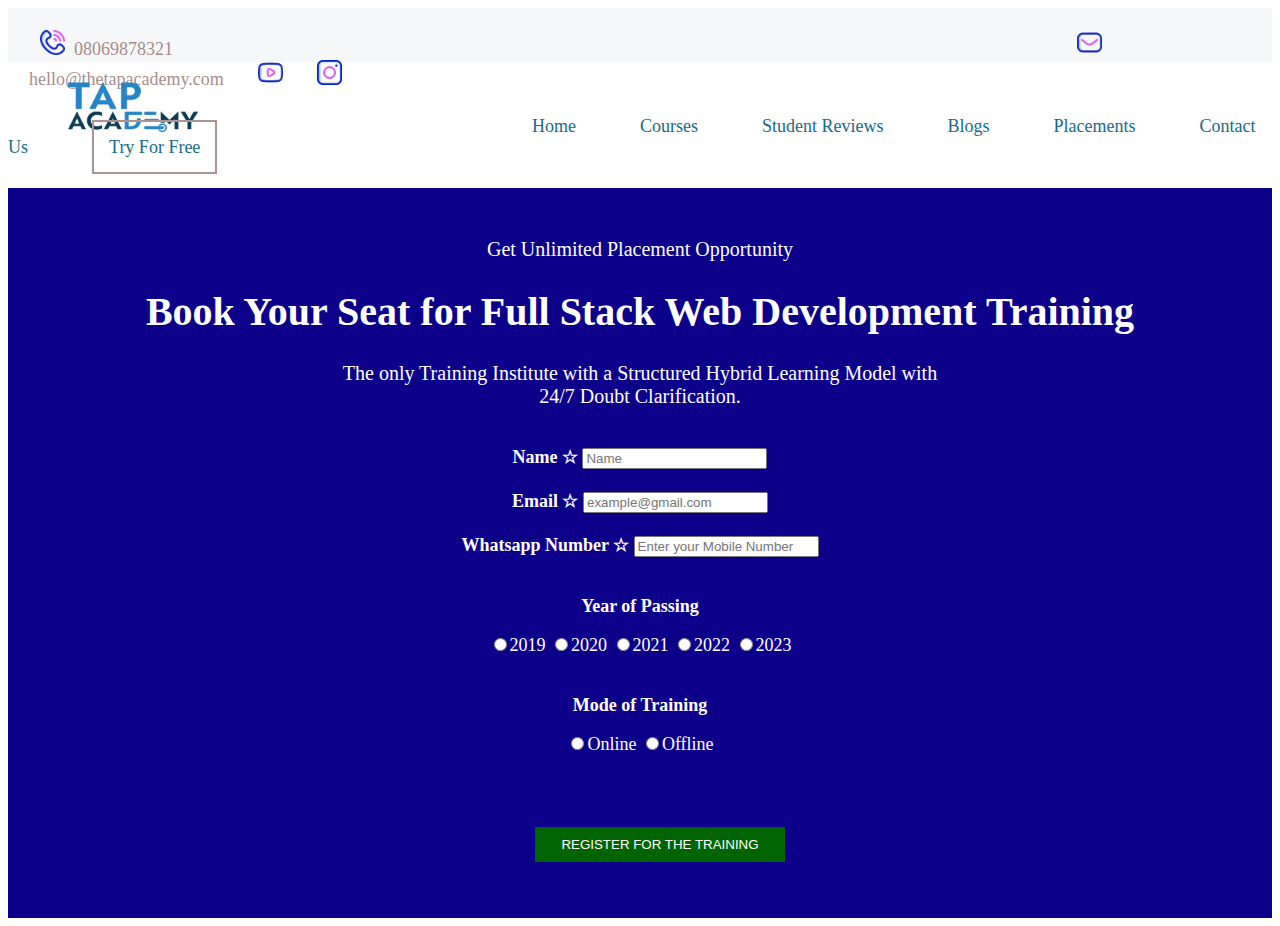
==== work_shop.html @ 78d0892d "Add files via upload" ====
<!DOCTYPE html>
<html lang="en">
<head>
    <meta charset="UTF-8">
    <meta name="viewport" content="width=device-width, initial-scale=1.0">
    <title>Work_Shop</title>
    <link rel="icon" href="tap_logo.png">
    <style>
        header {
    height: 30px;
    background-color: #F5F7F8;
    padding: 12px;
}
#head {
    margin-top: 10px;
}
#tel{
    margin-left: 20px;
    margin-right: 900px;
}
a {
    margin-right: 30px;
    font-size: 18px;
    text-decoration: none;
    color: rgba(146, 109, 109, 0.8);
}
a:hover {
    color: magenta;
}
nav {
    margin-top: 20px;
}
nav a{
    margin-left: 30px;
    color: #176B87;
}
#tap {
    margin-right: 300px;
    margin-left: 60px;
}
#try {
    border: 2px solid rgb(171, 147, 147);
    padding: 15px;
}
#try:hover {
    background-color: #940B92;
    color: white;
}
    section {
        background-color:rgb(12, 0, 139);
        padding-top: 30px;
        margin-top: 30px;
        color: white;
        height: 700px;
    }
    #one p{
        text-align: center;
        font-size: 20px;
    }
    #one h1 {
        font-size: 40px;
        text-align: center;
    }
    #two {
        font-size: 18px;
        text-align: center;
    }
    #submit{
    border: 1px salmon;
    padding: 10px;
    background-color:darkgreen;
    color: white;
    width: 250px;
    margin-top: 30px;
    margin-left: 40px;
    }
    #submit:hover {
    background-color:aqua;
    color: black;
    }
    </style>
</head>
<body>
    <header>
        <div id="head">
            <a id="tel" href="tel:08069878321" target="_blank" rel="nofollow"><img src="telephone_logo.png" height="25" width="25">&nbsp;&nbsp;08069878321</a>
            <a id="mail" href="mailto:hello@thetapacademy.com" target="_blank" rel="nofollow"><img src="mail_Logo.png" height="25" width="25">&nbsp;&nbsp;hello@thetapacademy.com</a>
            <a id="you" href="https://www.youtube.com/tapacademy"><img src="youtube_logo.png" height="25" width="25"></a>
            <a id="insta" href="https://www.instagram.com/tapacademy_online/"><img src="instagram_logo.png" height="25" width="25"></a>
        </div>
    </header>
    <nav class="nav">
        <div>
            <a id="tap" href="index.html"><img src="tapAcadamylogo.png" height="50" width="130"></a>
            <a href="index.html">Home</a>
            <a href="courses.html">Courses</a>
            <a href="student_reviews.html">Student Reviews</a>
            <a href="blogs.html">Blogs</a>
            <a href="placements.html">Placements</a>
            <a href="contact_us.html">Contact Us</a>
            <a id="try" href="try_for_free.html">Try For Free</a>
        </div>
    </nav>
    <section>
        <div id="one">
            <p>Get Unlimited Placement Opportunity</p>
            <h1>Book Your Seat for Full Stack Web Development Training</h1>
            <p>The only Training Institute with a Structured Hybrid Learning Model with <br> 24/7 Doubt Clarification.</p>
        </div><br>
        <div id="two">
            <form action="submit.html">
            <label for="Name"><b>Name &#9734;</b></label>
            <input type="text" id="Name" required name="Na" placeholder="Name" pattern="[a-zA-Z]{3-15}"><br><br>
            <label for="email"><b>Email &#9734;</b></label>
            <input type="email" name="email" id="email" required placeholder="example@gmail.com" pattern="[a-zA-Z0-9._%+-]+@[a-z0-9.-]+\.[a-zA-Z]{2,4}"><br><br>
            <label for="number"><b>Whatsapp Number &#9734;</b></label>
            <input type="text" name="pnum" id="pnum" required placeholder="Enter your Mobile Number" pattern="[6-9]{1}[0-9]{9}"><br><br>
            <p><b>Year of Passing</b></p>
            <label for="101">
                <input type="radio" value="year0" name="year" id="101">2019
            </label>
            <label for="102">
                <input type="radio" value="year1" name="year" id="102">2020
            </label>
            <label for="103">
                <input type="radio" value="year2" name="year" id="103">2021
            </label>
            <label for="104">
                <input type="radio" value="year4" name="year" id="104">2022
            </label>
            <label for="105">
                <input type="radio" value="year3" name="year" id="105">2023
            </label>
            <br><br>
            <p><b>Mode of Training</b></p>
            <label for="106">
                <input type="radio" value="type" name="mode" id="106">Online
            </label>
            <label for="107">
                <input type="radio" value="type" name="mode" id="107">Offline
            </label>
            <br><br><br>
            <input id="submit" type="submit" value="REGISTER FOR THE TRAINING">
            </form>
        </div>
    </section>
</body>
</html>
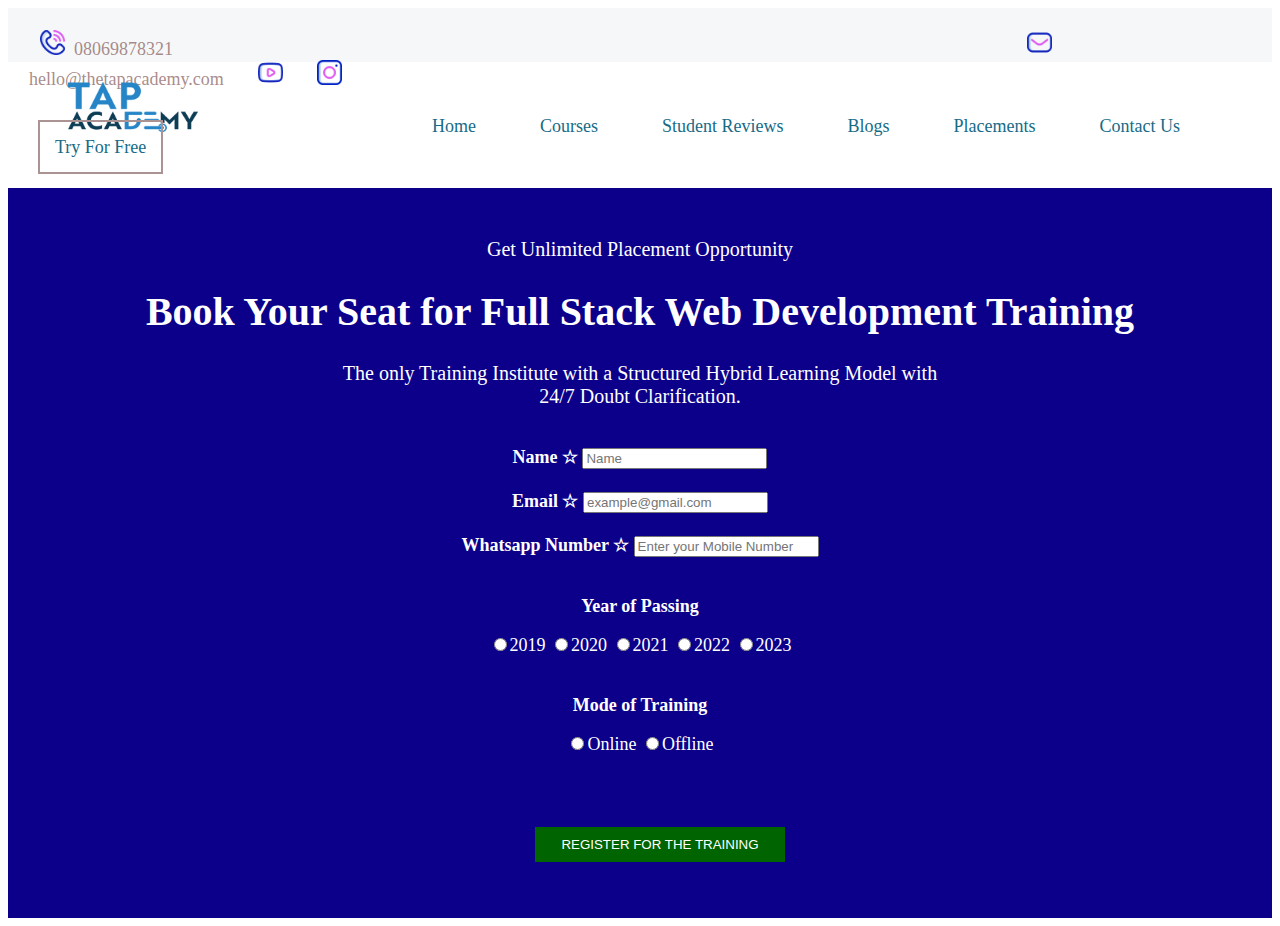
==== commit 3f11904c: "Update work_shop.html" ====
--- a/work_shop.html
+++ b/work_shop.html
@@ -16,7 +16,7 @@
 }
 #tel{
     margin-left: 20px;
-    margin-right: 900px;
+    margin-right: 850px;
 }
 a {
     margin-right: 30px;
@@ -35,7 +35,7 @@
     color: #176B87;
 }
 #tap {
-    margin-right: 300px;
+    margin-right: 200px;
     margin-left: 60px;
 }
 #try {
@@ -145,4 +145,4 @@
         </div>
     </section>
 </body>
-</html>+</html>
